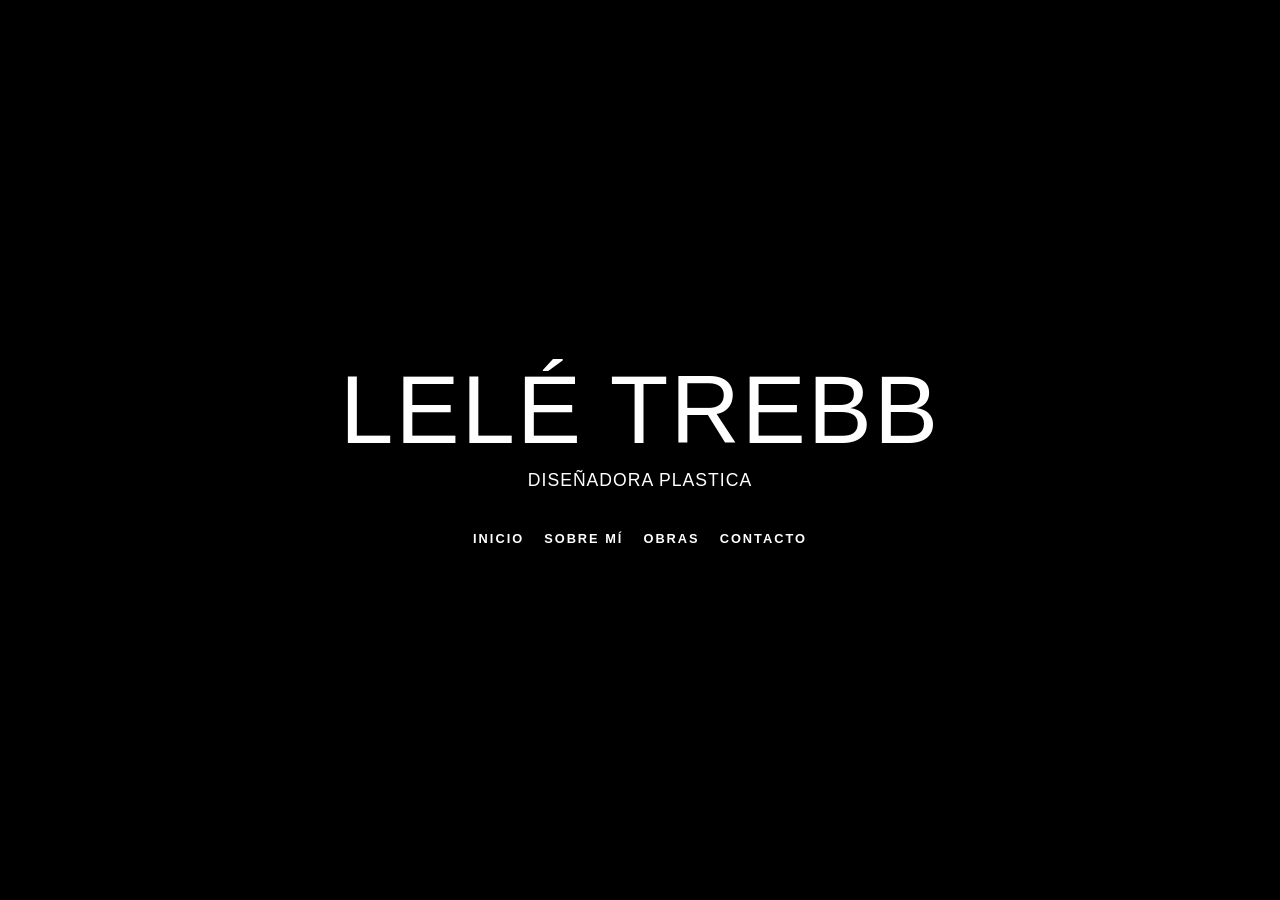
==== index.html @ 05fb976d "Add files via upload" ====
<!DOCTYPE html>
<html lang="es">
<head>
    <meta charset="UTF-8">
    <meta name="viewport" content="width=device-width, initial-scale=1.0">
    <title>LELÉ TREBB - DISEÑADORA PLASTICA</title>
    <link rel="stylesheet" href="style.css">
</head>
<body>

    <div class="slider-container">
        <div class="slide"><img src="img/ChatGPT Image 31 may 2026, 10_54_29 p.m.png" alt="Obra 1"></div>
        <div class="slide"><img src="img/ChatGPT Image 31 may 2026, 10_55_32 p.m.png" alt="Obra 2"></div>
        <div class="slide"><img src="img/ChatGPT Image 31 may 2026, 10_56_38 p.m.png" alt="Obra 3"></div>
    </div>

    <div class="content-overlay">
        <h1>LELÉ TREBB</h1>
        <h2>DISEÑADORA PLASTICA</h2>
        
        <nav class="nav-links">
            <a href="#works">Inicio</a>
            <a href="#instruction">Sobre Mí</a>
            <a href="#podcast">Obras</a>
            <a href="#biography">Contacto</a>
        </nav>
    </div>

</body>
</html>
---- style.css ----
/* --- Estilos Generales y Reset --- */
* {
    margin: 0;
    padding: 0;
    box-sizing: border-box;
}

body, html {
    height: 100%;
    font-family: 'Segoe UI', Tahoma, Geneva, Verdana, sans-serif;
    background-color: #000;
    overflow: hidden;
}

/* --- Contenedor del Carrusel de Fondo --- */
.slider-container {
    position: fixed;
    top: 0;
    left: 0;
    width: 100%;
    height: 100%;
    z-index: 1;
}

/* Capa oscura para dar contraste al texto blanco */
.slider-container::after {
    content: '';
    position: absolute;
    top: 0;
    left: 0;
    width: 100%;
    height: 100%;
    background: rgba(0, 0, 0, 0.4);
    z-index: 2;
}

.slide {
    position: absolute;
    top: 0;
    left: 0;
    width: 100%;
    height: 100%;
    opacity: 0;
    transition: opacity 1s ease-in-out;
}

/* NUEVO: Fuerza a las imágenes de HTML a centrarse y cubrir toda la pantalla */
.slide img {
    width: 100%;
    height: 100%;
    object-fit: cover;
    object-position: center;
}

/* --- Animación de las imágenes (Cambio cada 3s + 1s de transición) --- */
.slide:nth-child(1) {
    animation: fadeAnimation 9s infinite;
    animation-delay: 0s;
}

.slide:nth-child(2) {
    animation: fadeAnimation 9s infinite;
    animation-delay: 3s;
}

.slide:nth-child(3) {
    animation: fadeAnimation 9s infinite;
    animation-delay: 6s;
}

@keyframes fadeAnimation {
    0% { opacity: 0; }
    11% { opacity: 1; }  
    33% { opacity: 1; }
    44% { opacity: 0; }  
    100% { opacity: 0; }
}

/* --- Interfaz de Usuario (Texto y Enlaces) --- */
.content-overlay {
    position: relative;
    z-index: 10;
    display: flex;
    flex-direction: column;
    justify-content: center;
    align-items: center;
    height: 100%;
    color: #ffffff;
    text-align: center;
    padding: 20px;
}

/* --- ANIMACIONES DE ENTRADA (EFECTO CASCADA) --- */
@keyframes entradaTexto {
    0% {
        opacity: 0;
        transform: translateY(40px);
    }
    100% {
        opacity: 1;
        transform: translateY(0);
    }
}

/* 1. Título Principal (H1) */
.content-overlay h1 {
    font-size: 6rem;
    font-weight: 400;
    letter-spacing: 2px;
    margin-bottom: 5px;
    text-shadow: 0px 2px 10px rgba(0,0,0,0.7);
    animation: entradaTexto 1.2s cubic-bezier(0.215, 0.610, 0.355, 1) forwards;
}

/* 2. Subtítulo (H2) */
.content-overlay h2 {
    font-size: 1.1rem;
    font-weight: 300;
    letter-spacing: 1px;
    margin-bottom: 40px;
    text-shadow: 0px 2px 5px rgba(0,0,0,0.7);
    color: #ffffff;
    opacity: 0;
    animation: entradaTexto 1.2s cubic-bezier(0.215, 0.610, 0.355, 1) forwards;
    animation-delay: 0.3s;
}

/* 3. Menú de Navegación */
.nav-links {
    display: flex;
    gap: 20px;
    flex-wrap: wrap;
    justify-content: center;
    opacity: 0;
    animation: entradaTexto 1.2s cubic-bezier(0.215, 0.610, 0.355, 1) forwards;
    animation-delay: 0.6s;
}

/* 4. Estilos individuales de los Enlaces */
.nav-links a {
    color: #ffffff;
    text-decoration: none;
    font-size: 0.8rem;
    font-weight: 600;
    text-transform: uppercase;
    letter-spacing: 2px;
    transition: color 0.3s ease, transform 0.3s ease;
    text-shadow: 0px 2px 5px rgba(0,0,0,0.9);
}

.nav-links a:hover {
    color: #a43a3c;
    transform: translateY(-2px);
}
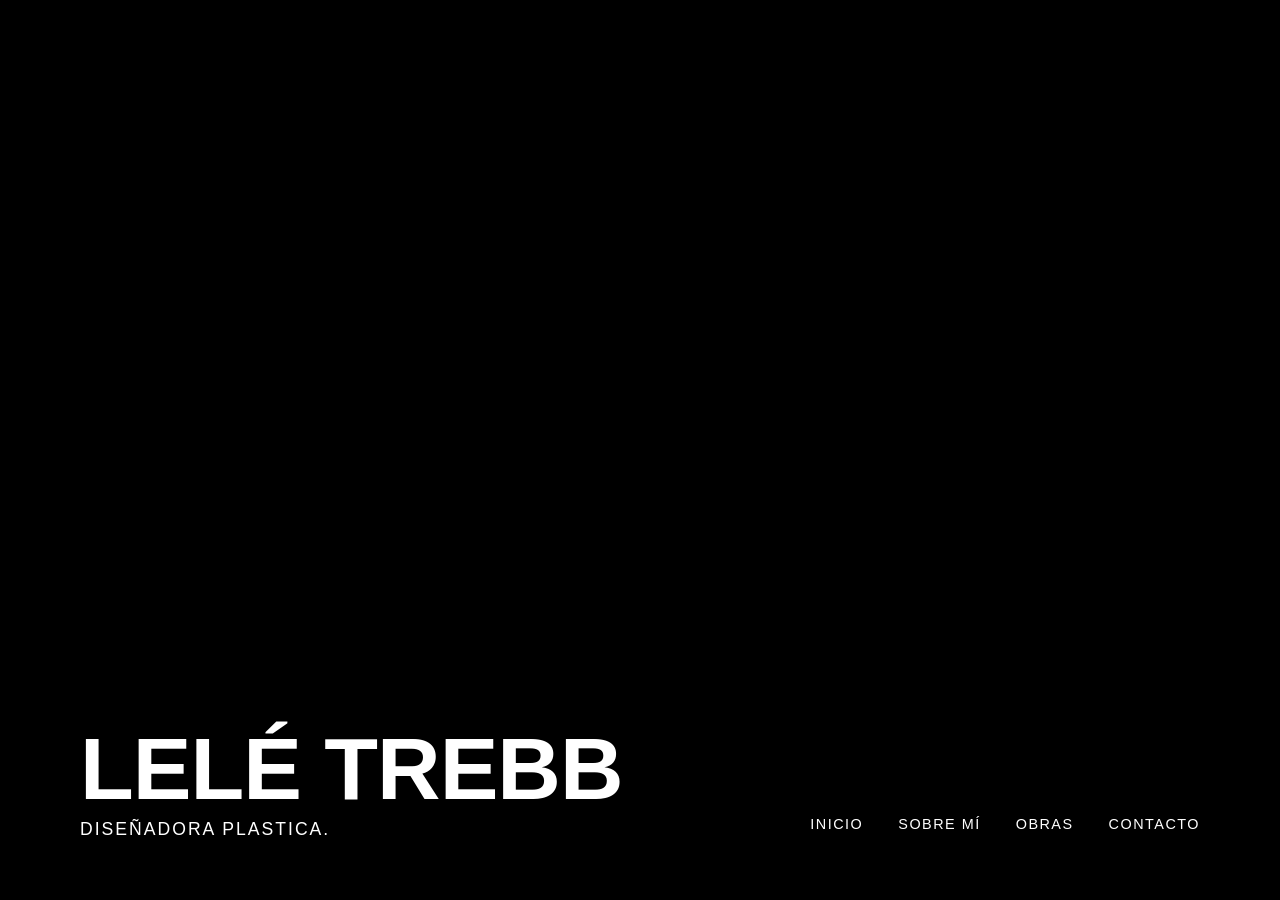
==== commit e39aac31: "Add files via upload" ====
--- a/index.html
+++ b/index.html
@@ -8,23 +8,27 @@
 </head>
 <body>
 
+    <!-- Contenedor del Carrusel de Fondo -->
     <div class="slider-container">
         <div class="slide"><img src="img/ChatGPT Image 31 may 2026, 10_54_29 p.m.png" alt="Obra 1"></div>
         <div class="slide"><img src="img/ChatGPT Image 31 may 2026, 10_55_32 p.m.png" alt="Obra 2"></div>
         <div class="slide"><img src="img/ChatGPT Image 31 may 2026, 10_56_38 p.m.png" alt="Obra 3"></div>
     </div>
 
+    <!-- Interfaz de Usuario (Alineada abajo a los extremos) -->
     <div class="content-overlay">
-        <h1>LELÉ TREBB</h1>
-        <h2>DISEÑADORA PLASTICA</h2>
+        <div class="brand">
+            <h1>LELÉ TREBB</h1>
+            <h2>DISEÑADORA PLASTICA.</h2>
+        </div>
         
         <nav class="nav-links">
-            <a href="#works">Inicio</a>
-            <a href="#instruction">Sobre Mí</a>
-            <a href="#podcast">Obras</a>
-            <a href="#biography">Contacto</a>
+            <a href="/index.html">Inicio</a>
+            <a href="/secciones/SobreMi/sobremi.html" target="_blank">Sobre Mí</a>
+            <a href="/secciones/Obras/obras.html " target="_blank">Obras</a>
+            <a href="/secciones/Contacto/contacto.html" target="_blank">Contacto</a>
         </nav>
     </div>
 
 </body>
-</html>+</html>
--- a/style.css
+++ b/style.css
@@ -22,7 +22,7 @@
     z-index: 1;
 }
 
-/* Capa oscura para dar contraste al texto blanco */
+/* Capa oscura sutil para dar contraste al texto blanco */
 .slider-container::after {
     content: '';
     position: absolute;
@@ -30,7 +30,7 @@
     left: 0;
     width: 100%;
     height: 100%;
-    background: rgba(0, 0, 0, 0.4);
+    background: rgba(0, 0, 0, 0.35);
     z-index: 2;
 }
 
@@ -44,7 +44,7 @@
     transition: opacity 1s ease-in-out;
 }
 
-/* NUEVO: Fuerza a las imágenes de HTML a centrarse y cubrir toda la pantalla */
+/* Fuerza a las imágenes a cubrir toda la pantalla */
 .slide img {
     width: 100%;
     height: 100%;
@@ -53,20 +53,9 @@
 }
 
 /* --- Animación de las imágenes (Cambio cada 3s + 1s de transición) --- */
-.slide:nth-child(1) {
-    animation: fadeAnimation 9s infinite;
-    animation-delay: 0s;
-}
-
-.slide:nth-child(2) {
-    animation: fadeAnimation 9s infinite;
-    animation-delay: 3s;
-}
-
-.slide:nth-child(3) {
-    animation: fadeAnimation 9s infinite;
-    animation-delay: 6s;
-}
+.slide:nth-child(1) { animation: fadeAnimation 9s infinite; animation-delay: 0s; }
+.slide:nth-child(2) { animation: fadeAnimation 9s infinite; animation-delay: 3s; }
+.slide:nth-child(3) { animation: fadeAnimation 9s infinite; animation-delay: 6s; }
 
 @keyframes fadeAnimation {
     0% { opacity: 0; }
@@ -76,25 +65,86 @@
     100% { opacity: 0; }
 }
 
-/* --- Interfaz de Usuario (Texto y Enlaces) --- */
+/* --- Capa de Interfaz (Alineación Inferior Dividida) --- */
 .content-overlay {
-    position: relative;
+    position: absolute;
+    bottom: 0;
+    left: 0;
+    width: 100%;
     z-index: 10;
     display: flex;
-    flex-direction: column;
-    justify-content: center;
-    align-items: center;
-    height: 100%;
+    flex-direction: row;
+    justify-content: space-between; /* Texto a la izquierda, menú a la derecha */
+    align-items: flex-end;        /* Ambos alineados en la base */
+    padding: 60px 80px;            /* Margen generoso con los bordes de la pantalla */
     color: #ffffff;
-    text-align: center;
-    padding: 20px;
 }
 
-/* --- ANIMACIONES DE ENTRADA (EFECTO CASCADA) --- */
+/* --- Contenedor de Marca (Izquierda) --- */
+.brand {
+    text-align: left;
+    display: flex;
+    flex-direction: column;        /* Apila el H2 estrictamente debajo del H1 */
+    justify-content: flex-end;
+}
+
+/* Título Principal (Estilo compacto e imponente) */
+.content-overlay h1 {
+    font-size: 5.5rem;
+    font-weight: 700;
+    letter-spacing: -1px;
+    line-height: 0.85;             /* Reduce espacio invisible debajo de la tipografía */
+    margin-bottom: 12px;           /* Separación controlada con el subtítulo */
+    text-shadow: 0px 4px 15px rgba(0,0,0,0.6);
+    animation: entradaTexto 1.2s cubic-bezier(0.215, 0.610, 0.355, 1) forwards;
+}
+
+/* Subtítulo (Justo debajo del nombre) */
+.content-overlay h2 {
+    font-size: 1.1rem;
+    font-weight: 400;
+    letter-spacing: 2px;
+    text-transform: uppercase;
+    text-shadow: 0px 2px 5px rgba(0,0,0,0.6);
+    margin: 0;
+    opacity: 0;
+    animation: entradaTexto 1.2s cubic-bezier(0.215, 0.610, 0.355, 1) forwards;
+    animation-delay: 0.3s;
+}
+
+/* --- Menú de Navegación (Derecha) --- */
+.nav-links {
+    display: flex;
+    gap: 35px;
+    align-items: center;
+    margin-bottom: 8px;            /* Equilibrio visual respecto a la línea del subtítulo */
+    opacity: 0;
+    animation: entradaTexto 1.2s cubic-bezier(0.215, 0.610, 0.355, 1) forwards;
+    animation-delay: 0.6s;
+}
+
+/* Estilos de los Enlaces */
+.nav-links a {
+    color: #ffffff;
+    text-decoration: none;
+    font-size: 0.9rem;
+    font-weight: 400;
+    text-transform: uppercase;
+    letter-spacing: 1.5px;
+    transition: opacity 0.3s ease, transform 0.3s ease;
+    text-shadow: 0px 2px 8px rgba(0,0,0,0.8);
+}
+
+.nav-links a:hover {
+    opacity: 0.65;                 /* Efecto sutil y minimalista al pasar el mouse */
+    transform: translateY(-1px);
+}
+
+/* --- Animaciones de Entrada (Efecto Cascada) --- */
 @keyframes entradaTexto {
     0% {
         opacity: 0;
-        transform: translateY(40px);
+        transform: translateY(30px);
     }
     100% {
         opacity: 1;
@@ -102,53 +152,24 @@
     }
 }
 
-/* 1. Título Principal (H1) */
-.content-overlay h1 {
-    font-size: 6rem;
-    font-weight: 400;
-    letter-spacing: 2px;
-    margin-bottom: 5px;
-    text-shadow: 0px 2px 10px rgba(0,0,0,0.7);
-    animation: entradaTexto 1.2s cubic-bezier(0.215, 0.610, 0.355, 1) forwards;
+/* --- Diseño Responsivo (Adaptación para móviles) --- */
+@media (max-width: 768px) {
+    .content-overlay {
+        flex-direction: column;
+        align-items: flex-start;
+        justify-content: flex-end;
+        padding: 40px 30px;
+        gap: 35px;
+    }
+    
+    .content-overlay h1 {
+        font-size: 3.8rem;
+    }
+
+    .nav-links {
+        width: 100%;
+        justify-content: flex-start;
+        gap: 20px;
+        margin-bottom: 0;
+    }
 }
-
-/* 2. Subtítulo (H2) */
-.content-overlay h2 {
-    font-size: 1.1rem;
-    font-weight: 300;
-    letter-spacing: 1px;
-    margin-bottom: 40px;
-    text-shadow: 0px 2px 5px rgba(0,0,0,0.7);
-    color: #ffffff;
-    opacity: 0;
-    animation: entradaTexto 1.2s cubic-bezier(0.215, 0.610, 0.355, 1) forwards;
-    animation-delay: 0.3s;
-}
-
-/* 3. Menú de Navegación */
-.nav-links {
-    display: flex;
-    gap: 20px;
-    flex-wrap: wrap;
-    justify-content: center;
-    opacity: 0;
-    animation: entradaTexto 1.2s cubic-bezier(0.215, 0.610, 0.355, 1) forwards;
-    animation-delay: 0.6s;
-}
-
-/* 4. Estilos individuales de los Enlaces */
-.nav-links a {
-    color: #ffffff;
-    text-decoration: none;
-    font-size: 0.8rem;
-    font-weight: 600;
-    text-transform: uppercase;
-    letter-spacing: 2px;
-    transition: color 0.3s ease, transform 0.3s ease;
-    text-shadow: 0px 2px 5px rgba(0,0,0,0.9);
-}
-
-.nav-links a:hover {
-    color: #a43a3c;
-    transform: translateY(-2px);
-}
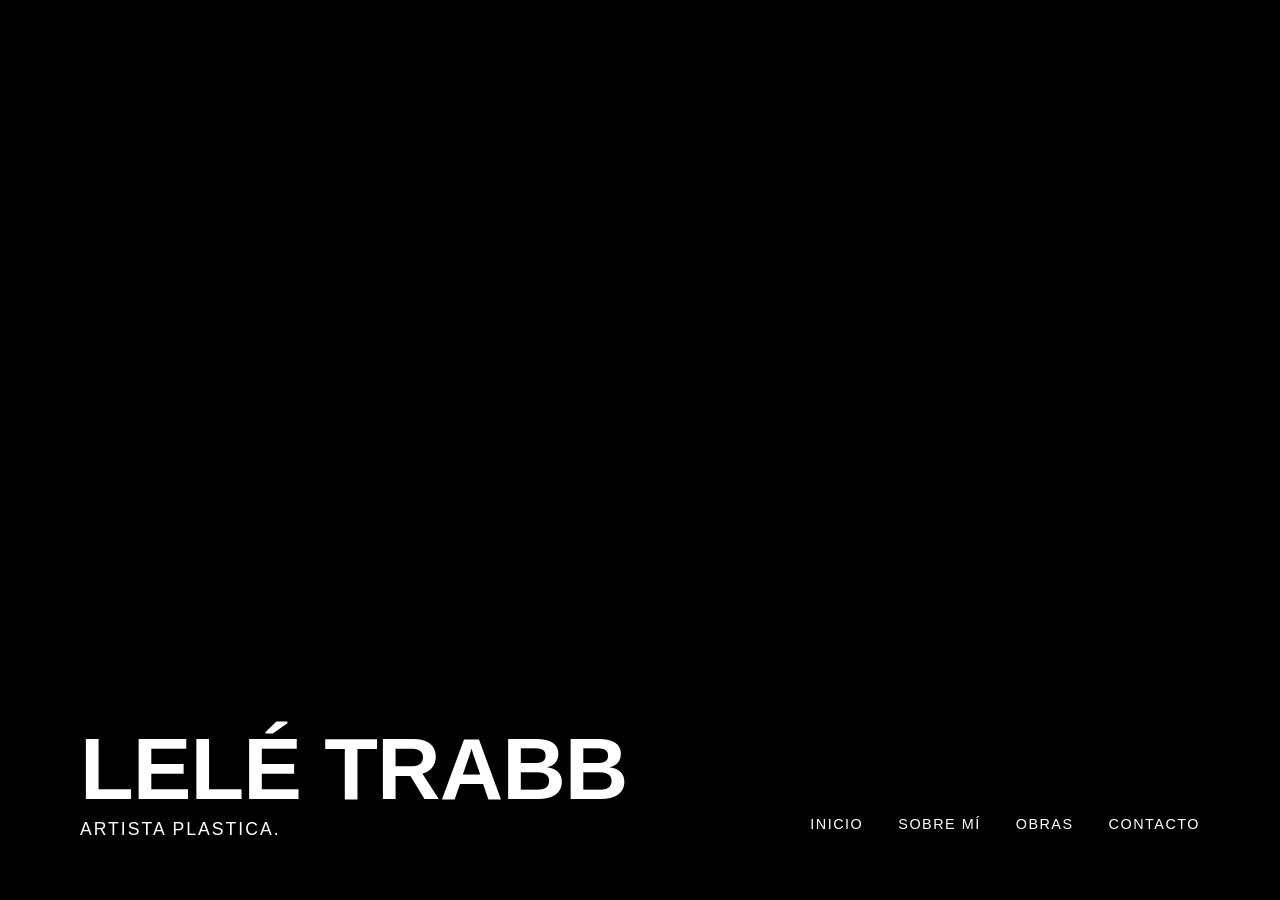
==== commit 97b037e6: "Update index.html" ====
--- a/index.html
+++ b/index.html
@@ -1,11 +1,13 @@
 <!DOCTYPE html>
 <html lang="es">
+
 <head>
     <meta charset="UTF-8">
     <meta name="viewport" content="width=device-width, initial-scale=1.0">
-    <title>LELÉ TREBB - DISEÑADORA PLASTICA</title>
+    <title>LELÉ TRABB - DISEÑADORA PLASTICA</title>
     <link rel="stylesheet" href="style.css">
 </head>
+
 <body>
 
     <!-- Contenedor del Carrusel de Fondo -->
@@ -18,10 +20,10 @@
     <!-- Interfaz de Usuario (Alineada abajo a los extremos) -->
     <div class="content-overlay">
         <div class="brand">
-            <h1>LELÉ TREBB</h1>
-            <h2>DISEÑADORA PLASTICA.</h2>
+            <h1>LELÉ TRABB</h1>
+            <h2>ARTISTA PLASTICA.</h2>
         </div>
-        
+
         <nav class="nav-links">
             <a href="/index.html">Inicio</a>
             <a href="/secciones/SobreMi/sobremi.html" target="_blank">Sobre Mí</a>
@@ -31,4 +33,5 @@
     </div>
 
 </body>
+
 </html>
--- a/style.css
+++ b/style.css
@@ -5,7 +5,8 @@
     box-sizing: border-box;
 }
 
-body, html {
+body,
+html {
     height: 100%;
     font-family: 'Segoe UI', Tahoma, Geneva, Verdana, sans-serif;
     background-color: #000;
@@ -53,16 +54,41 @@
 }
 
 /* --- Animación de las imágenes (Cambio cada 3s + 1s de transición) --- */
-.slide:nth-child(1) { animation: fadeAnimation 9s infinite; animation-delay: 0s; }
-.slide:nth-child(2) { animation: fadeAnimation 9s infinite; animation-delay: 3s; }
-.slide:nth-child(3) { animation: fadeAnimation 9s infinite; animation-delay: 6s; }
+.slide:nth-child(1) {
+    animation: fadeAnimation 9s infinite;
+    animation-delay: 0s;
+}
+
+.slide:nth-child(2) {
+    animation: fadeAnimation 9s infinite;
+    animation-delay: 3s;
+}
+
+.slide:nth-child(3) {
+    animation: fadeAnimation 9s infinite;
+    animation-delay: 6s;
+}
 
 @keyframes fadeAnimation {
-    0% { opacity: 0; }
-    11% { opacity: 1; }  
-    33% { opacity: 1; }
-    44% { opacity: 0; }  
-    100% { opacity: 0; }
+    0% {
+        opacity: 0;
+    }
+
+    11% {
+        opacity: 1;
+    }
+
+    33% {
+        opacity: 1;
+    }
+
+    44% {
+        opacity: 0;
+    }
+
+    100% {
+        opacity: 0;
+    }
 }
 
 /* --- Capa de Interfaz (Alineación Inferior Dividida) --- */
@@ -74,9 +100,12 @@
     z-index: 10;
     display: flex;
     flex-direction: row;
-    justify-content: space-between; /* Texto a la izquierda, menú a la derecha */
-    align-items: flex-end;        /* Ambos alineados en la base */
-    padding: 60px 80px;            /* Margen generoso con los bordes de la pantalla */
+    justify-content: space-between;
+    /* Texto a la izquierda, menú a la derecha */
+    align-items: flex-end;
+    /* Ambos alineados en la base */
+    padding: 60px 80px;
+    /* Margen generoso con los bordes de la pantalla */
     color: #ffffff;
 }
 
@@ -84,7 +113,8 @@
 .brand {
     text-align: left;
     display: flex;
-    flex-direction: column;        /* Apila el H2 estrictamente debajo del H1 */
+    flex-direction: column;
+    /* Apila el H2 estrictamente debajo del H1 */
     justify-content: flex-end;
 }
 
@@ -93,9 +123,11 @@
     font-size: 5.5rem;
     font-weight: 700;
     letter-spacing: -1px;
-    line-height: 0.85;             /* Reduce espacio invisible debajo de la tipografía */
-    margin-bottom: 12px;           /* Separación controlada con el subtítulo */
-    text-shadow: 0px 4px 15px rgba(0,0,0,0.6);
+    line-height: 0.85;
+    /* Reduce espacio invisible debajo de la tipografía */
+    margin-bottom: 12px;
+    /* Separación controlada con el subtítulo */
+    text-shadow: 0px 4px 15px rgba(0, 0, 0, 0.6);
     animation: entradaTexto 1.2s cubic-bezier(0.215, 0.610, 0.355, 1) forwards;
 }
 
@@ -105,7 +137,7 @@
     font-weight: 400;
     letter-spacing: 2px;
     text-transform: uppercase;
-    text-shadow: 0px 2px 5px rgba(0,0,0,0.6);
+    text-shadow: 0px 2px 5px rgba(0, 0, 0, 0.6);
     margin: 0;
     opacity: 0;
     animation: entradaTexto 1.2s cubic-bezier(0.215, 0.610, 0.355, 1) forwards;
@@ -117,7 +149,8 @@
     display: flex;
     gap: 35px;
     align-items: center;
-    margin-bottom: 8px;            /* Equilibrio visual respecto a la línea del subtítulo */
+    margin-bottom: 8px;
+    /* Equilibrio visual respecto a la línea del subtítulo */
     opacity: 0;
     animation: entradaTexto 1.2s cubic-bezier(0.215, 0.610, 0.355, 1) forwards;
     animation-delay: 0.6s;
@@ -132,11 +165,12 @@
     text-transform: uppercase;
     letter-spacing: 1.5px;
     transition: opacity 0.3s ease, transform 0.3s ease;
-    text-shadow: 0px 2px 8px rgba(0,0,0,0.8);
+    text-shadow: 0px 2px 8px rgba(0, 0, 0, 0.8);
 }
 
 .nav-links a:hover {
-    opacity: 0.65;                 /* Efecto sutil y minimalista al pasar el mouse */
+    opacity: 0.65;
+    /* Efecto sutil y minimalista al pasar el mouse */
     transform: translateY(-1px);
 }
 
@@ -146,6 +180,7 @@
         opacity: 0;
         transform: translateY(30px);
     }
+
     100% {
         opacity: 1;
         transform: translateY(0);
@@ -159,17 +194,58 @@
         align-items: flex-start;
         justify-content: flex-end;
         padding: 40px 30px;
-        gap: 35px;
-    }
-    
+        padding-bottom: calc(40px + env(safe-area-inset-bottom, 0px));
+        gap: 28px;
+    }
+
     .content-overlay h1 {
-        font-size: 3.8rem;
+        font-size: 3.5rem;
+    }
+
+    .content-overlay h2 {
+        font-size: 0.95rem;
+        letter-spacing: 1.5px;
     }
 
     .nav-links {
         width: 100%;
         justify-content: flex-start;
-        gap: 20px;
+        flex-wrap: wrap;
+        gap: 18px;
         margin-bottom: 0;
     }
-}
+
+    .nav-links a {
+        font-size: 0.8rem;
+        letter-spacing: 1px;
+    }
+}
+
+/* Pantallas muy pequeñas (iPhone SE, etc.) */
+@media (max-width: 430px) {
+    .content-overlay {
+        padding: 28px 20px;
+        padding-bottom: calc(28px + env(safe-area-inset-bottom, 0px));
+        gap: 22px;
+    }
+
+    .content-overlay h1 {
+        font-size: 2.6rem;
+        letter-spacing: -0.5px;
+        margin-bottom: 8px;
+    }
+
+    .content-overlay h2 {
+        font-size: 0.8rem;
+        letter-spacing: 1px;
+    }
+
+    .nav-links {
+        gap: 14px;
+    }
+
+    .nav-links a {
+        font-size: 0.72rem;
+        letter-spacing: 0.8px;
+    }
+}
